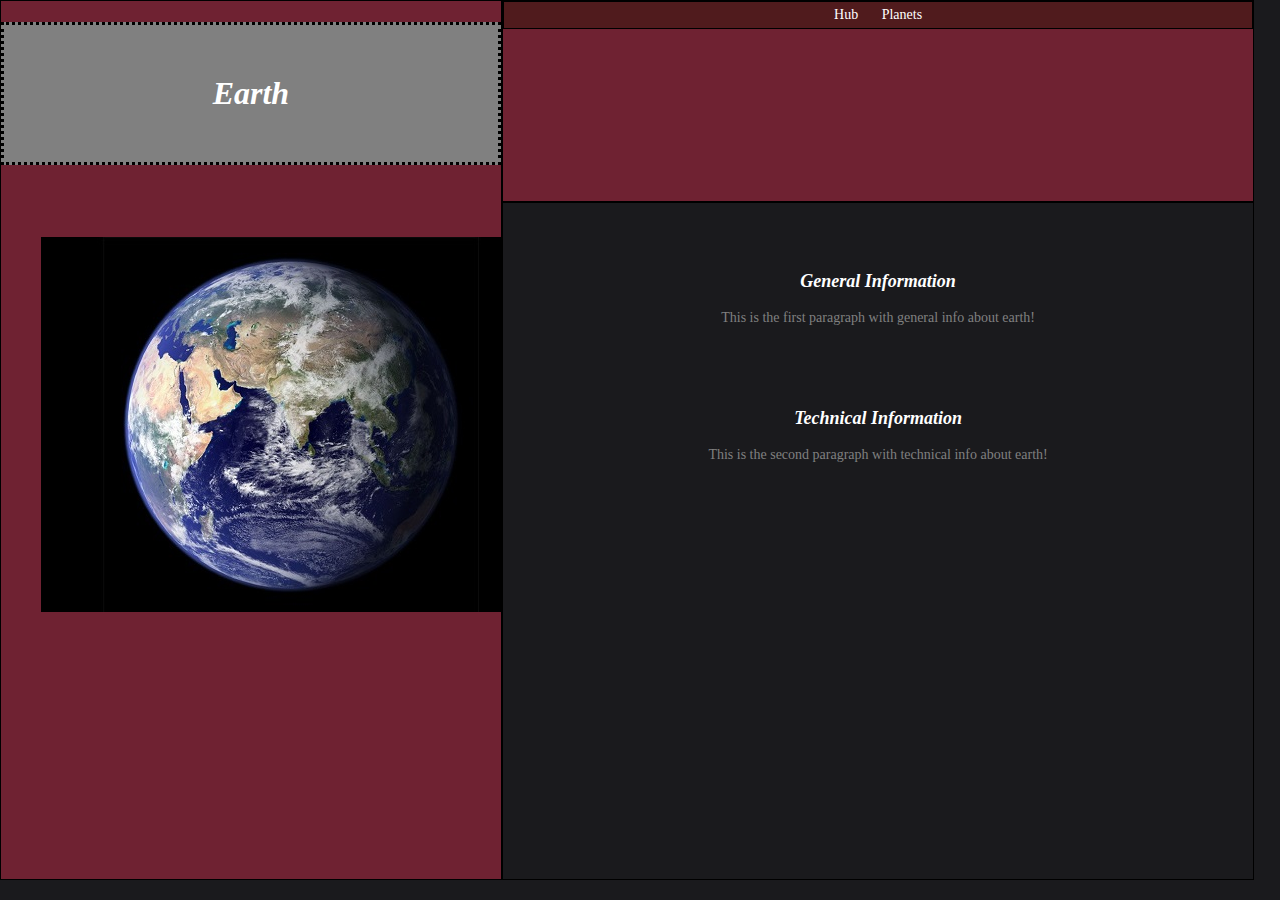
==== planets/earth.html @ 95be8b22 "Added planet files" ====
<!DOCTYPE html>
<html lang="pt">
<head>
    <link rel="stylesheet" href="../layoutPlanet.css">
    <meta charset="UTF-8">
    <meta name="description" content="Hub para demonstrar a beleza do espaço. Feito para servir como projeto para a disciplina de programação web.">
    <meta name="keywords" content="SpaceHub,Lusofona,HTML,Programação Web,Trabalhos,Base,Projeto,Espaço,Programação,Planetas,Terra">
    <meta name="viewport" content="width=device-width, initial-scale=1">
    <title>SpaceHub</title>
</head>
<body>
    <header>
        <h1>Earth</h1>

        <figure>
            <img src="../images/earthSmall.jpg" alt="Earth" max-width="100%" max-height="100%">
        </figure>
    </header>

    <main>
        <section>
            <h3>General Information</h3>
            <p>This is the first paragraph with general info about earth!</p>
        </section>

        <section>
            <h3>Technical Information</h3>
            <p>This is the second paragraph with technical info about earth!</p>
        </section>
    </main>

    <nav>
        <ul>
            <li>
                <a href="../index.html">Hub</a>
            </li>
            <li>
                <a href="#">Planets</a>
                <ul>
                    <li><a href="#">Earth</a></li>
                    <li><a href="#">Mars</a></li>
                <ul>  
            </li>
        </ul>
    </nav>

</body>
</html>
---- layoutPlanet.css ----
* {
    /* Feito para o layout responsivo */
    box-sizing: border-box;

    /*Definir a familia, o tamanho e as cores do texto */
    font-family: fantasy;
    font-size: 14px;
    color: white;
}

/*Definir o tamanho do titulo */
h1 {
    font-size: 32px;
    font-style: italic;
    font-weight: bold;

    z-index: 0;
    background-color: grey;
    padding-top: 50px;
    padding-bottom: 50px;

    border-style: dotted;   
    border-width: 3px;
    border-color: black;
}

/* Opções de movimentação para o titulo */
.keepLeft {
    float: left;
}

.keepRight {
    float: right;
}

/* CSS Grid e Flexbox do Planet */
header {
    grid-area: header;
    background-color: #6f2232;
    
    border: black;
    border-style: solid;
    border-width: 1px;

    padding-bottom: 25px;
}

header > figure > img {
    padding-top: 50px;
    padding-bottom: 50px;
}

main {
    grid-area: main; 
    background-color: #1a1a1d;
    
    border: black;
    border-style: solid;
    border-width: 1px;

    padding: 25px;
}

/*Spaces between texts */
main section {
    padding: 25px;
}

main section h3 {
    font-size: 18px;
    font-style: italic;
}

main section p {
    color: grey;
}

nav {
    grid-area: nav; 
    background-color: #6f2232;

    border: black;
    border-style: solid;
    border-width: 1px;
}

nav > section {
    height: 42px;
    width: 300px;

    border-style: solid;   
    border-width: 1px;
    border-color: black;
    background-color: grey;
}

body {
    display: grid;
    width: 98vw;
    height: 97.8vh;
    grid-template-rows: 23% 77%;
    grid-template-columns: 40% 60%;
    grid-template-areas:
    'header nav nav'
    'header main main'
    'header main main';
    background-color: #1a1a1d;
}

/* Align all text in the planet pages at the center */

body > * {
    text-align: center; 
}

/* Dropdown menu */

html, body {
    font-family: Arial, Helvetica, sans-serif; 
    margin: 0;
    padding: 0;
}

nav ul {
    list-style-type: none; 
    background-color: #501b1d;

    margin: 0;
    padding: 0;

    border-style: solid;
    border-width: 1px;
    border-color: black;
}

nav > ul > li ul {
    display: none;
}

nav ul li { 
    display: inline;
    position: relative;
}

nav a {
    display: inline-block; 
    padding: 5px 10px; 
    text-decoration: none; 
    white-space: nowrap; 
}

nav a:hover {
    background-color: grey;
}

nav > ul li:hover > ul { 
    display: block; 
    position: absolute; 
    top: 0;
    left: 100%;
}

nav > ul > li:hover > ul { 
    display: block; 
    position: absolute; 
    top: calc(1em + 5px); 
    left: 0%;
}
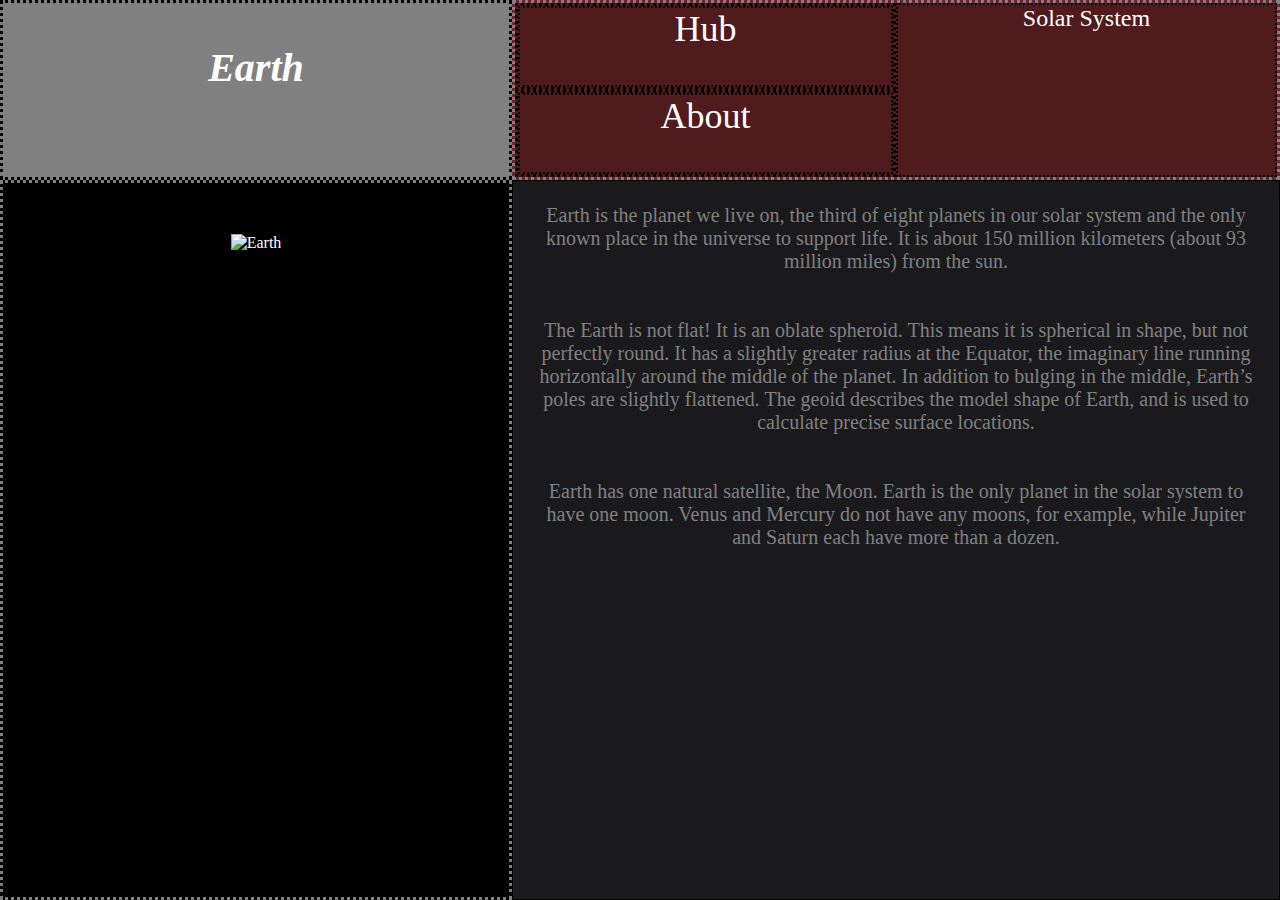
==== commit 79a0d4bc: "Fixed the Dropdown Menu" ====
--- a/planets/earth.html
+++ b/planets/earth.html
@@ -1,44 +1,58 @@
 <!DOCTYPE html>
 <html lang="pt">
 <head>
-    <link rel="stylesheet" href="../layoutPlanet.css">
+    <link rel="stylesheet" href="../layoutPages.css">
     <meta charset="UTF-8">
     <meta name="description" content="Hub para demonstrar a beleza do espaço. Feito para servir como projeto para a disciplina de programação web.">
     <meta name="keywords" content="SpaceHub,Lusofona,HTML,Programação Web,Trabalhos,Base,Projeto,Espaço,Programação,Planetas,Terra">
     <meta name="viewport" content="width=device-width, initial-scale=1">
+    <link rel="shortcut icon" type="image/png" href="../images/solarSystem.png" />
     <title>SpaceHub</title>
 </head>
 <body>
+    <aside class="title">
+        <h1>Earth</h1>
+    </aside>
     <header>
-        <h1>Earth</h1>
-
         <figure>
-            <img src="../images/earthSmall.jpg" alt="Earth" max-width="100%" max-height="100%">
+            <img src="../images/earth.jpg" alt="Earth" max-width="100%" height="100%">
         </figure>
     </header>
 
     <main>
         <section>
-            <h3>General Information</h3>
-            <p>This is the first paragraph with general info about earth!</p>
+            <p>Earth is the planet we live on, the third of eight planets in our solar system and the only known place in the universe to support life. It is about 150 million kilometers (about 93 million miles) from the sun. </p>
         </section>
 
         <section>
-            <h3>Technical Information</h3>
-            <p>This is the second paragraph with technical info about earth!</p>
+            <p>The Earth is not flat! It is an oblate spheroid. This means it is spherical in shape, but not perfectly round. It has a slightly greater radius at the Equator, the imaginary line running horizontally around the middle of the planet. In addition to bulging in the middle, Earth’s poles are slightly flattened. The geoid describes the model shape of Earth, and is used to calculate precise surface locations.</p>
+        </section>
+
+        <section>
+            <p>Earth has one natural satellite, the Moon. Earth is the only planet in the solar system to have one moon. Venus and Mercury do not have any moons, for example, while Jupiter and Saturn each have more than a dozen.</p>
         </section>
     </main>
 
     <nav>
+        <li class="infoTab">
+            <a href="../index.html" class="mainButton">Hub</a>
+        </li>
+        <li class="infoTab">
+            <a href="../about.html" class="mainButton">About</a>
+        </li>
         <ul>
             <li>
-                <a href="../index.html">Hub</a>
-            </li>
-            <li>
-                <a href="#">Planets</a>
+                <a href="" class="mainButton">Solar System</a>
                 <ul>
-                    <li><a href="#">Earth</a></li>
-                    <li><a href="#">Mars</a></li>
+                    <li><a href="sun.html" class="button">The Sun</a></li>
+                    <li><a href="mercury.html" class="button">Mercury</a></li>
+                    <li><a href="venus.html" class="button">Venus</a></li>
+                    <li><a href="earth.html" class="button">Earth</a></li>
+                    <li><a href="mars.html" class="button">Mars</a></li>
+                    <li><a href="jupiter.html" class="button">Jupiter</a></li>
+                    <li><a href="saturn.html" class="button">Saturn</a></li>
+                    <li><a href="uranus.html" class="button">Uranus</a></li>
+                    <li><a href="neptune.html" class="button">Neptune</a></li>
                 <ul>  
             </li>
         </ul>
--- a/layoutPages.css
+++ b/layoutPages.css
@@ -0,0 +1,252 @@
+* {
+    /* Feito para o layout responsivo */
+    box-sizing: border-box;
+
+    /*Definir a familia, o tamanho e as cores do texto */
+    font-family: fantasy;
+    font-size: 1em;
+    color: white;
+
+    /* Feito para o CSS Grid preencher a página toda */
+    margin: 0;
+    padding: 0;
+}
+
+/*Definir o tamanho do titulo */
+h1 {
+    font-size: 2.5em;
+    font-style: italic;
+    font-weight: bold;
+}
+
+/* Opções de movimentação para o titulo */
+.keepLeft {
+    float: left;
+}
+
+.keepRight {
+    float: right;
+}
+
+/* CSS Grid e Flexbox do Planet */
+header {
+    grid-area: header;
+    background-color: black;
+    
+    border: grey;
+    border-style: dotted;
+    border-width: 3px;
+}
+
+header > figure > img {
+    width: 100%;
+    height: 100%;
+
+    padding-top: 10%;
+}
+
+/*Sets the main area for CSS grid*/
+main {
+    grid-area: main; 
+    background-color: #1a1a1d;
+    
+    border: black;
+    border-style: solid;
+    border-width: 1px;
+}
+
+/*Spaces between texts */
+main section {
+    padding: 3%;
+}
+
+/*Define the color and the size of the text */
+main section p {
+    font-size: 1.25em;
+    color: grey;
+}
+
+main section p ~ p {
+    padding-top: 3%;
+}
+
+main section h3 {
+    font-size: 1.5em;
+    font-style: italic;
+}
+
+nav {
+    grid-area: nav; 
+    background-color: #6f2232;
+
+    border: grey;
+    border-style: dotted;
+    border-width: 3px;
+}
+
+/* Feito para centrar o titulo corretamente com o menu de navegação */
+
+.title {
+    grid-area: title;
+    background-color: grey;
+
+    border-style: dotted;   
+    border-width: 3px;
+    border-color: black;
+
+    padding: 8%;
+}
+
+/* Menu de CSS Grid */
+
+body {
+    display: grid;
+    width: 100%;
+    height: 100vh;
+    grid-template-rows: 20% 80%;
+    grid-template-columns: 40% 60%;
+    grid-template-areas:
+    'title nav nav'
+    'header main main'
+    'header main main';
+    background-color: #1a1a1d;
+}
+
+/* Align all text in the planet pages at the center */
+
+body > * {
+    text-align: center; 
+}
+
+/* Dropdown menu */
+nav ul {
+    position: relative;
+    left: 50%;
+    bottom: 100%;
+
+    text-decoration: none; 
+    list-style-type: none; 
+    background-color: #501b1d;
+
+    text-align: justify;
+
+    height: 100%;
+    width: 50%;
+}
+
+nav > ul > li ul {
+    display: none;
+    text-decoration: none; 
+}
+
+nav ul li { 
+    display: inline;
+    position: relative;
+}
+
+/*Main button for the dropdown menu */
+nav .mainButton {
+    display: inline-block; 
+
+    width: 100%;
+    height: 100%;
+
+    text-decoration: none; 
+    white-space: pre-wrap;
+    
+    font-size: 1.5em;   
+    text-align: center;
+
+    border-style: dotted;
+    border-width: 2px;
+    border-color: black;
+}
+
+/*Buttons for the dropdown menu */
+nav .button {
+    display: inline-block; 
+    width: 100%;
+    height: 11%;
+
+    text-decoration: none; 
+    white-space: pre-wrap;
+    
+    font-size: 1.5em;   
+    text-align: center;
+
+    border-style: dotted;
+    border-width: 3px;
+    border-color: black;
+}
+
+/*Info menu*/
+.infoTab {
+    background-color: #501b1d;
+
+    border-style: dotted;
+    border-width: 3px;
+    border-color: black;
+
+    font-size: 1.5em;
+    text-align: center;
+    list-style-type: none;
+    text-decoration: none; 
+
+    height: 50%;
+    width: 50%;
+}
+
+nav a:hover {
+    background-color: grey;
+}
+
+nav > ul li:hover > ul { 
+    display: inline-block; 
+    position: absolute; 
+
+    border-style: dotted;
+    border-width: 3px;
+    border-color: grey;
+
+    width: 100%;
+}
+
+nav > ul > li:hover > ul { 
+    display: inline-table; 
+    position: relative;
+
+    top: 0%;
+    left: 0%;
+
+    background-color: #6f2232;
+}
+
+/* Design responsivo para Telefone e para Tablet */
+@media only screen and (max-width: 768px) {
+    /*Definimos o CSS Grid de novo para o tablet e telefone */
+
+    body {
+        display: grid;
+        width: 100%;
+        height: 100vh;
+        grid-template-rows: 20% 15% 65%;
+        grid-template-columns: 25% 75%;
+        grid-template-areas:
+        'title title title'
+        'header nav nav'
+        'main main main';
+        background-color: #1a1a1d;
+    }
+
+    header > figure > img {
+        width: 100%;
+        height: 100%;
+
+        padding-top: 0%;
+    }
+
+    figure {
+        width: 100%;
+        height: 100%;
+    }
+}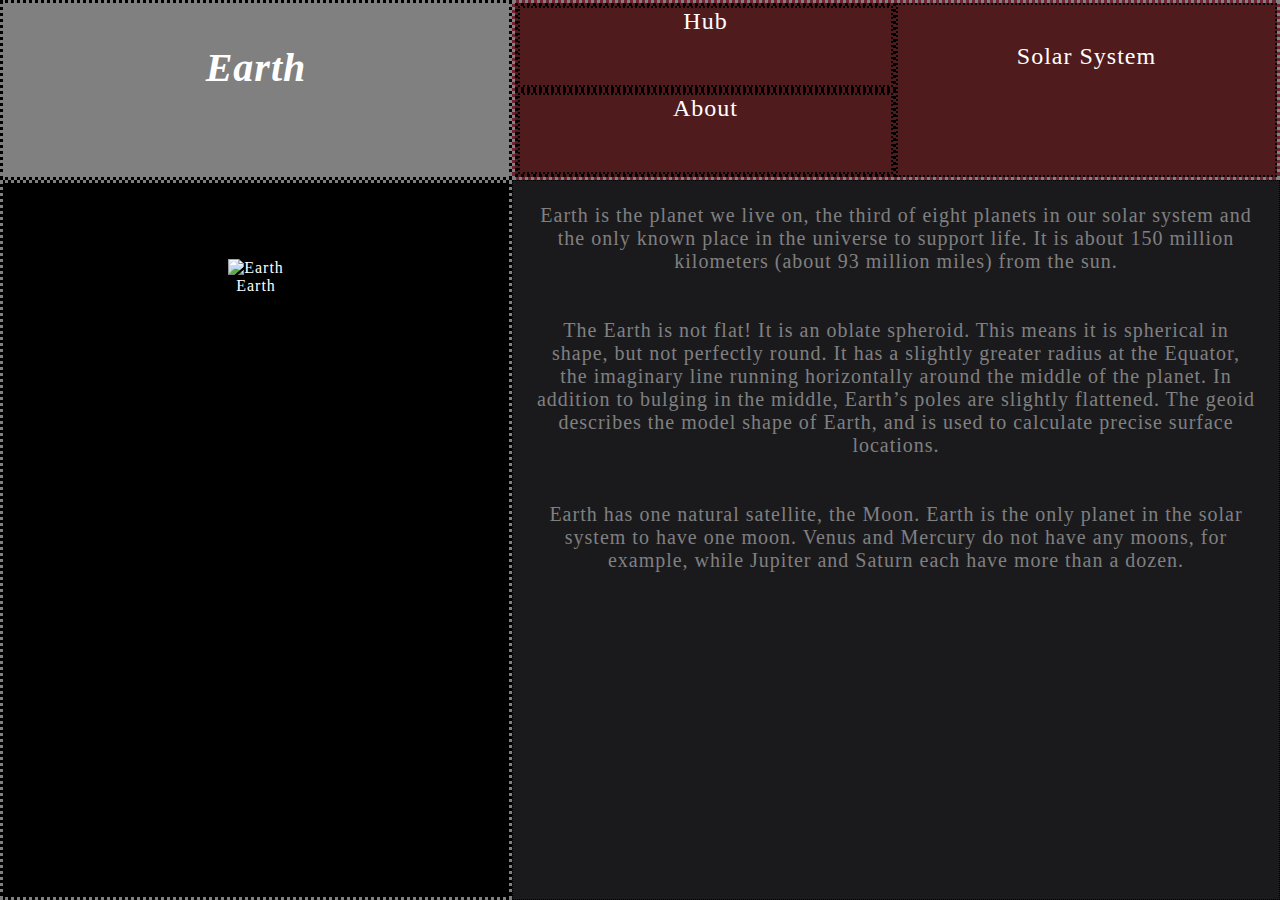
==== commit 7519908d: "Almost finished About" ====
--- a/planets/earth.html
+++ b/planets/earth.html
@@ -1,6 +1,7 @@
 <!DOCTYPE html>
 <html lang="pt">
 <head>
+    <link rel="stylesheet" href="https://fonts.googleapis.com/icon?family=Material+Icons">
     <link rel="stylesheet" href="../layoutPages.css">
     <meta charset="UTF-8">
     <meta name="description" content="Hub para demonstrar a beleza do espaço. Feito para servir como projeto para a disciplina de programação web.">
@@ -11,11 +12,16 @@
 </head>
 <body>
     <aside class="title">
-        <h1>Earth</h1>
+        <h1>
+            <i class="material-icons" style="color:black;">circle</i>
+            Earth
+            <i class="material-icons" style="color:black;">circle</i>
+        </h1>
     </aside>
     <header>
         <figure>
             <img src="../images/earth.jpg" alt="Earth" max-width="100%" height="100%">
+            <figcaption>Earth</figcaption>
         </figure>
     </header>
 
@@ -42,7 +48,7 @@
         </li>
         <ul>
             <li>
-                <a href="" class="mainButton">Solar System</a>
+                <a href="" class="biggerFont mainButton">Solar System</a>
                 <ul>
                     <li><a href="sun.html" class="button">The Sun</a></li>
                     <li><a href="mercury.html" class="button">Mercury</a></li>
--- a/layoutPages.css
+++ b/layoutPages.css
@@ -6,6 +6,7 @@
     font-family: fantasy;
     font-size: 1em;
     color: white;
+    letter-spacing: 1px;
 
     /* Feito para o CSS Grid preencher a página toda */
     margin: 0;
@@ -29,6 +30,8 @@
 }
 
 /* CSS Grid e Flexbox do Planet */
+
+/*Define the planet picture in CSS Grid and Flexbox */
 header {
     grid-area: header;
     background-color: black;
@@ -38,11 +41,17 @@
     border-width: 3px;
 }
 
+/*Make sure the image is formatted correctly and add some padding to the top as to not stick to border */
 header > figure > img {
     width: 100%;
     height: 100%;
 
     padding-top: 10%;
+}
+
+/*Add a bit of a space between the pictures to the left*/
+header > figure {
+    padding-top: 5%;
 }
 
 /*Sets the main area for CSS grid*/
@@ -51,7 +60,7 @@
     background-color: #1a1a1d;
     
     border: black;
-    border-style: solid;
+    border-style: dotted;
     border-width: 1px;
 }
 
@@ -66,15 +75,31 @@
     color: grey;
 }
 
-main section p ~ p {
-    padding-top: 3%;
-}
-
+/*Define sub-title */
 main section h3 {
     font-size: 1.5em;
     font-style: italic;
-}
-
+
+    text-decoration: grey;
+    text-decoration-line: underline;
+
+    padding-bottom: 3%;
+    padding-top: 3%;
+}
+
+/*Make the caption be more singled out */
+main section figcaption {
+    padding-top: 2%;
+    
+    color: lightgray;
+}
+
+/*Add a bit of space for the figure right after text*/
+main section p ~ figure {
+    padding-top: 4%;
+}
+
+/*Define the navigation menu in CSS Grid and Flexbox */
 nav {
     grid-area: nav; 
     background-color: #6f2232;
@@ -85,7 +110,7 @@
 }
 
 /* Feito para centrar o titulo corretamente com o menu de navegação */
-
+/*Define the title in CSS Grid and Flexbox */
 .title {
     grid-area: title;
     background-color: grey;
@@ -98,7 +123,6 @@
 }
 
 /* Menu de CSS Grid */
-
 body {
     display: grid;
     width: 100%;
@@ -113,9 +137,13 @@
 }
 
 /* Align all text in the planet pages at the center */
-
 body > * {
     text-align: center; 
+}
+
+/*Define external links menu */
+main section ul {
+    padding: 5%;
 }
 
 /* Dropdown menu */
@@ -153,25 +181,31 @@
 
     text-decoration: none; 
     white-space: pre-wrap;
-    
-    font-size: 1.5em;   
+
     text-align: center;
 
     border-style: dotted;
     border-width: 2px;
     border-color: black;
+}
+
+.biggerFont {
+    display: relative;
+    padding: 10%;
+
+    font-size: 1.5em;
 }
 
 /*Buttons for the dropdown menu */
 nav .button {
     display: inline-block; 
     width: 100%;
-    height: 11%;
+    height: 11.111%;
 
     text-decoration: none; 
     white-space: pre-wrap;
     
-    font-size: 1.5em;   
+    font-size: 1.2em;   
     text-align: center;
 
     border-style: dotted;
@@ -221,14 +255,113 @@
     background-color: #6f2232;
 }
 
+/*Utilização do CSS Flex para a galeria de Fotos de Planetas */
+.flex-planet-gallery {
+    display: flex;
+    
+    justify-content: center;
+
+    flex-wrap: wrap;
+}
+
+/*Add some padding and borders between images */
+.flex-planet-gallery img {
+    padding: 0.5%;
+
+    border-style: dotted;
+    border-width: 5px;
+    border-color: grey;
+}
+
+/*Added an animation for the planets borders when hovered over */
+.flex-planet-gallery img:hover {
+    animation:colors 4s linear infinite;
+}
+
+@keyframes colors { 
+    0% { border-color: grey; } 
+    20% { border-color: white; } 
+    40% { border-color: brown; } 
+    60% { border-color: darkblue; } 
+    80% { border-color: darkgreen; } 
+    100% { border-color: grey; } 
+}
+
+/*Add a bit of a break before the form and after it*/
+main section p ~ form {
+    padding-top: 5%;
+    padding-bottom: 2%;
+}
+
+/*First text has a higher border under it */
+main section form fieldset p ~ p {
+    padding-top: 4%;
+}
+
+/*All the text in the form is formatted like this */
+main section form p {
+    font-size: 1em;
+    color: lightgray;
+
+    padding-top: 1%;
+    padding-bottom: 1%;
+}
+
+/*Make the labels in the form stand out more */
+main section form label {
+    font-style: oblique;
+    font-weight: bold;
+}
+
+/*Put a space in the beginning and in the end of the fieldset */
+main section fieldset {
+    padding-bottom: 5%;
+    padding-top: 2%;
+}
+
+/*Padding around the input button */
+main section form input {
+    padding: 1%;
+}
+
+/*Change the color of one of the form questions */
+main section form select {
+    color: black;
+}
+
+/*Format the table correctly */
+main section table {
+    position: relative;
+
+    width: 75%;
+    height: 100%;
+
+    background-color: grey;
+}
+
+/*Format the table columns and lines correctly */
+table, th, tr {
+    color: lightgrey;
+
+    border: 1px solid black;
+}
+
+/*Define table caption */
+caption {
+    padding-top: 10%;
+    padding-bottom: 2%;
+
+    color: lightgrey;
+}
+
 /* Design responsivo para Telefone e para Tablet */
 @media only screen and (max-width: 768px) {
+
     /*Definimos o CSS Grid de novo para o tablet e telefone */
-
     body {
         display: grid;
         width: 100%;
-        height: 100vh;
+        height: 100vh;  
         grid-template-rows: 20% 15% 65%;
         grid-template-columns: 25% 75%;
         grid-template-areas:
@@ -238,11 +371,17 @@
         background-color: #1a1a1d;
     }
 
+    /*Format the main image correctly */
     header > figure > img {
         width: 100%;
         height: 100%;
 
         padding-top: 0%;
+    }
+
+    /*Hide all images except one*/
+    header .extraImage {
+        display: none;
     }
 
     figure {
